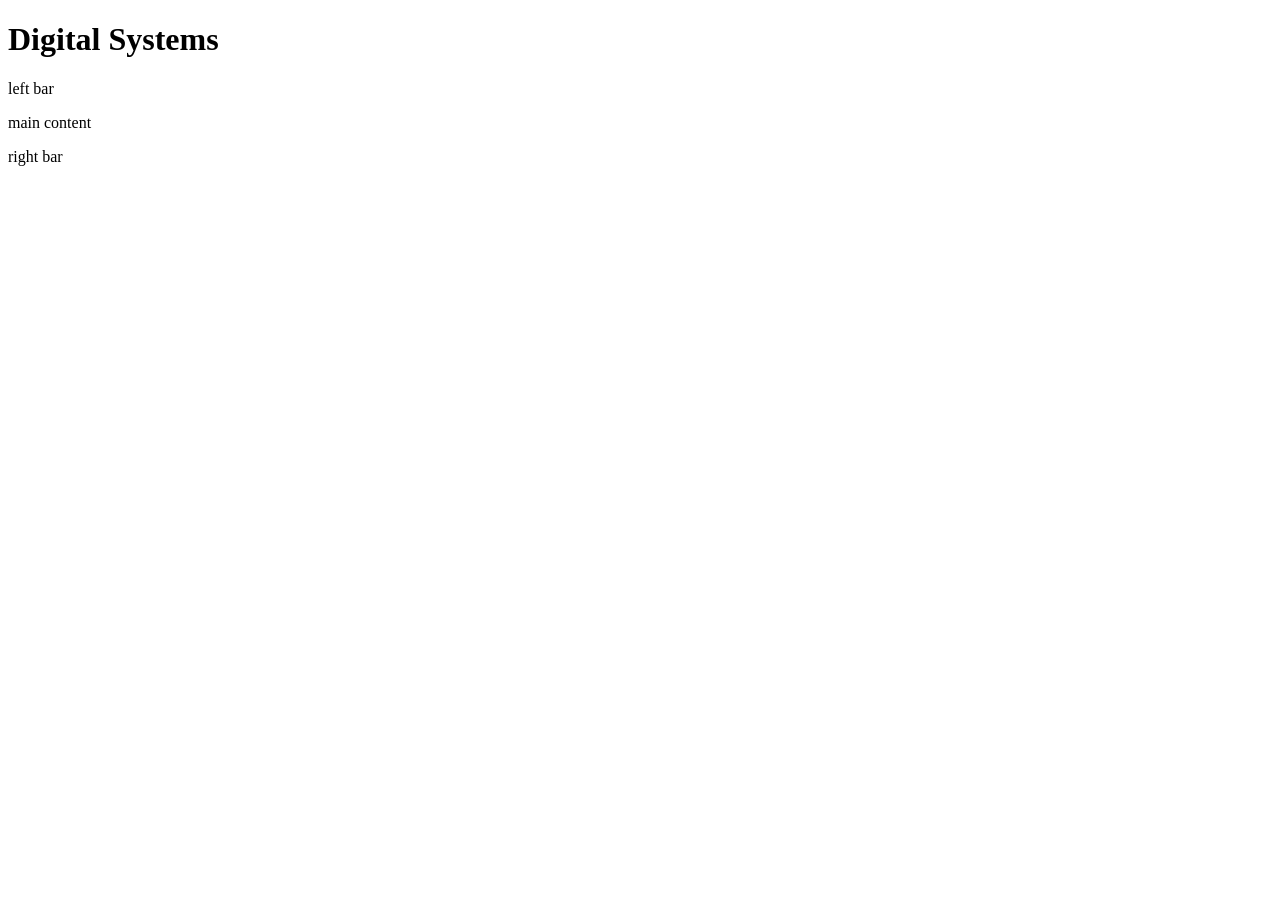
==== Pages/test.html @ f6d26efa "Introduced router class Created "test" page and url Started programming for script and style request" ====
<!DOCTYPE html>
<html lang="en">
    <head>
        <meta charset="UTF-8">
        <meta name="viewport" content="width=device-width, initial-scale=1.0">
        <title>Digital Systems</title>
    </head>
    <body>
        <h1>Digital Systems</h1>
        <div>
            <div id="left-bar">
                <p>left bar</p>
            </div>
            <div id="main-content">
                <p>main content</p>
            </div>
            <div id="right-bar">
                <p>right bar</p>
            </div>
        </div>
    </body>
</html>
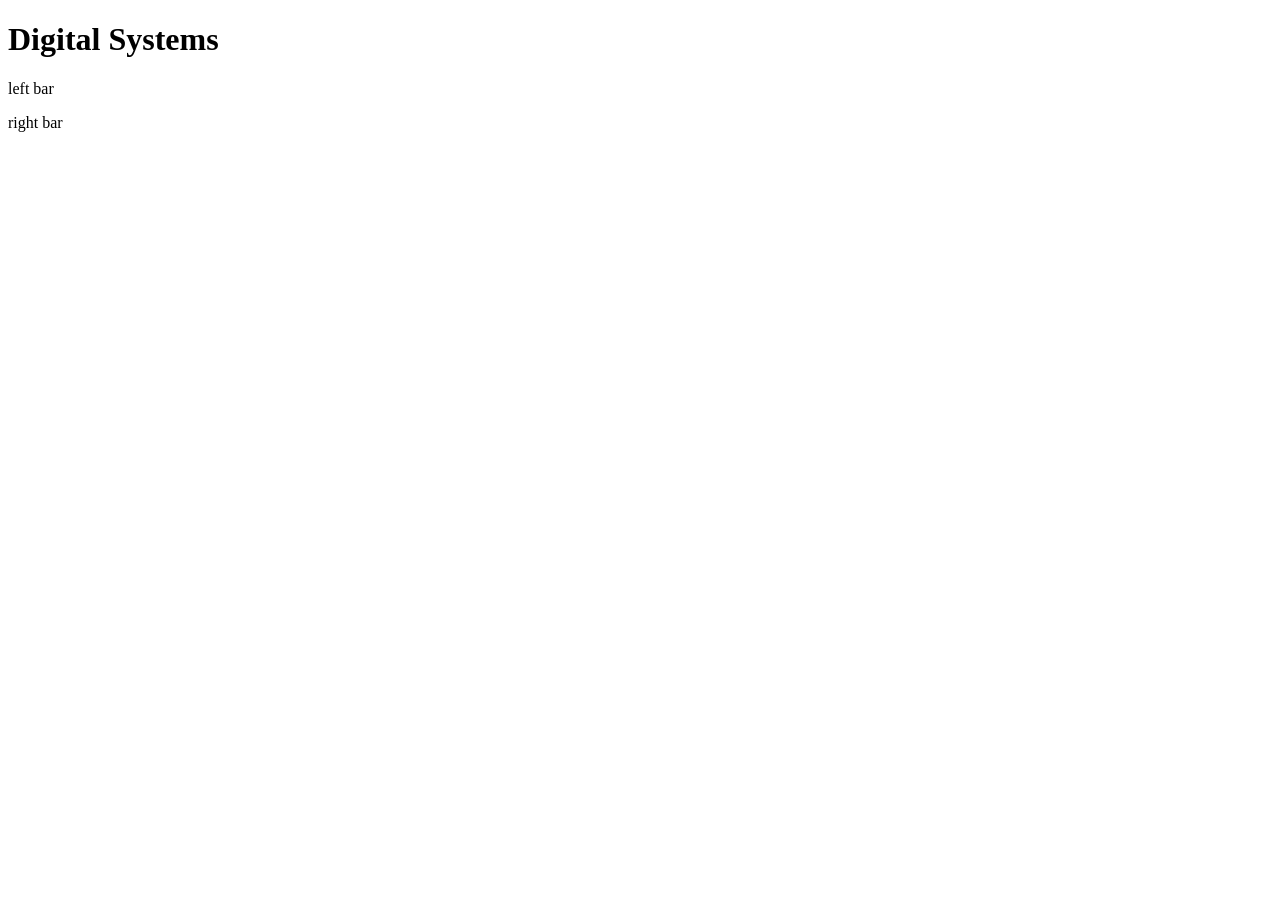
==== commit ae54758b: "Started progress on 1D cellular automaton implementation at /test route" ====
--- a/Pages/test.html
+++ b/Pages/test.html
@@ -3,20 +3,24 @@
     <head>
         <meta charset="UTF-8">
         <meta name="viewport" content="width=device-width, initial-scale=1.0">
+        <link rel="stylesheet" type="text/css" href="style.css" />
         <title>Digital Systems</title>
     </head>
     <body>
-        <h1>Digital Systems</h1>
-        <div>
+        <header>
+            <h1>Digital Systems</h1>
+        </header>
+        <main>
             <div id="left-bar">
                 <p>left bar</p>
             </div>
-            <div id="main-content">
-                <p>main content</p>
+            <div id="center-panel">
+                <div id="board"></div>
             </div>
             <div id="right-bar">
                 <p>right bar</p>
             </div>
-        </div>
+        </main>
+        <script src="index.js"></script>
     </body>
 </html>
